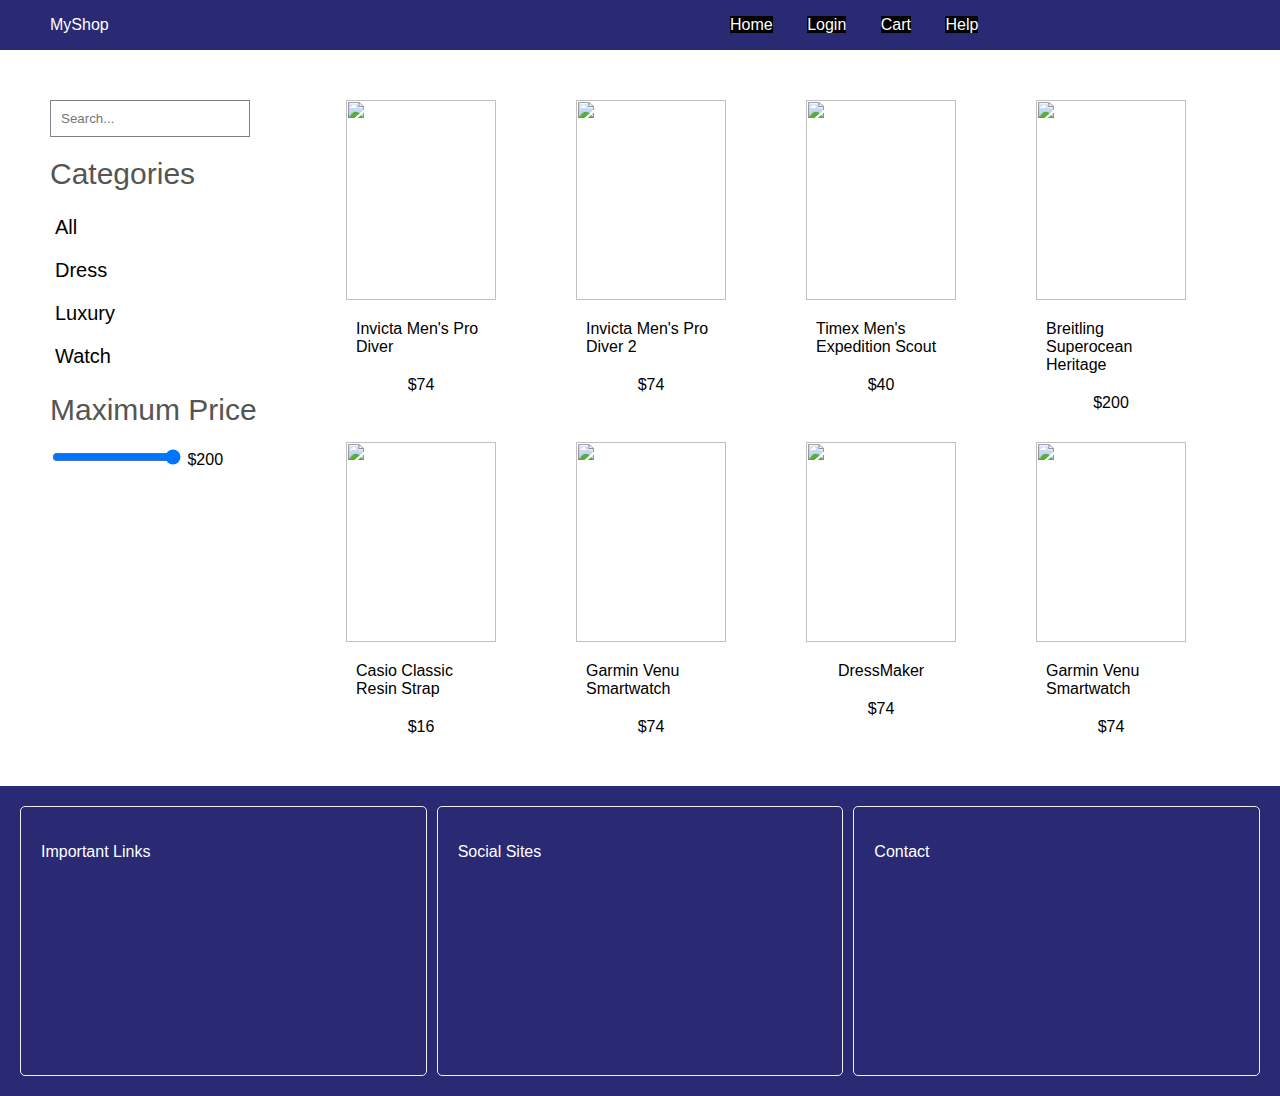
==== index.html @ 8ba4a68e "first commit" ====
<html lang="en">
  <head>
    <meta charset="UTF-8" />
    <meta http-equiv="X-UA-Compatible" content="IE=edge" />
    <meta name="viewport" content="width=device-width, initial-scale=1.0" />
    <link rel="stylesheet" href="styles.css" />    
    <title>Filter Project</title>
  </head>
  <body>
    <nav class="nav-bar">
        <div class="left-bar">
            <span>MyShop</span>
        </div>
        <div class="right-bar">
            <ul>
                <li><a href=index.html>Home</a></li>
                <li><a href=login.html>Login</a></li>
                <li><a href=cart.html>Cart</a></li>
                <li><a href=help.html>Help</a></li>                
            </ul>
        </div>
    </nav>
    <div class="container">
      <div class="leftMenu">
        <input type="text" placeholder="Search..." class="search" />
        <h1>Categories</h1>
        <div class="cats">
        </div>
        <h1>Maximum Price</h1>
        <div class="price">
          <input type="range" class="priceRange" />
          <span class="priceValue"></span>
        </div>
      </div>
      <div class="content">
        <div class="products">
        </div>
      </div>
    </div>
    <footer class="footer">
        <div class="left-footer">
            <p>Important Links</p>
        </div>
        <div class="center-footer">
            <p>Social Sites</p>
        </div>
        <div class="right-footer">
            <p>Contact</p>
        </div>
    </footer>
    <script src="script.js"></script>
  </body>
</html>
---- styles.css ----
body {
    font-family: "Open Sans", sans-serif;
    margin: 0;
  }
  .nav-bar{
    color: white;
    background-color: rgb(41,41,116);
    height: 50px;
    display: flex;
    align-items: center;
    justify-content: space-between;
  }
  .left-bar{
    flex: 2;
    padding: 50px;
  }
  .right-bar{
    flex: 2;
    padding: 50px;
    display: flex;
    gap: 20px;
    ul{
        list-style: none;
        li{
            display: inline;
            a{
                color: white;
                margin-right: 30px;
                text-decoration: none;
                background-color: black;
                &:hover{
                    background-color: orange;
                }
            }
        }
    }
  }
  .container {
    display: flex;
    padding: 50px;
  }
  
  .leftMenu {
    flex: 1;
  }
  
  .search{
    padding: 10px;
    width: 200px;
    border: 1px solid gray;
  }
  
  h1{
    font-size: 30px;
    color: #555;
    font-weight: 300;
  }
  
  
  .cats{
    display: flex;
    flex-direction: column;
    gap: 10px;
  }
  
  .cat{
    cursor: pointer;
    font-size: 20px;
    font-weight: 300;
    padding: 5px;
  }
  
  .content {
    flex: 4;
    display: flex;
    
  }
  
  .products{
    display: flex;    
    flex-wrap: wrap;
    gap: 30px;
  }
  
  .product{
    width: 130px;
    display: flex;
    flex-direction: column;
    gap: 20px;
    align-items: center;
    margin-left: 70px;
    transition: all 0.3s ease;
    &:hover{
        /* background-color: rgb(223, 230, 229); */
        transform: scale(1.1);
    }
  }
  
  img{
    width: 150px;
    height: 200px;
    object-fit: contain;
  }
  
  .name{
    font-weight: 300;
  }
  .footer{
    display: flex;
    height: 30vh;
    background-color: rgb(41,41,116);
    color: white;
    padding: 20px;
    gap: 10px;
}
.left-footer{
    flex: 1;
    border: 1px solid rgb(243, 238, 238);
    padding: 20px;
    border-radius: 5px;
}
.center-footer{
    flex: 1;
    border: 1px solid rgb(243, 238, 238);
    padding: 20px;
    border-radius: 5px;

}
.right-footer{
    flex: 1;
    border: 1px solid rgb(243, 238, 238);
    padding: 20px;
    border-radius: 5px;

}
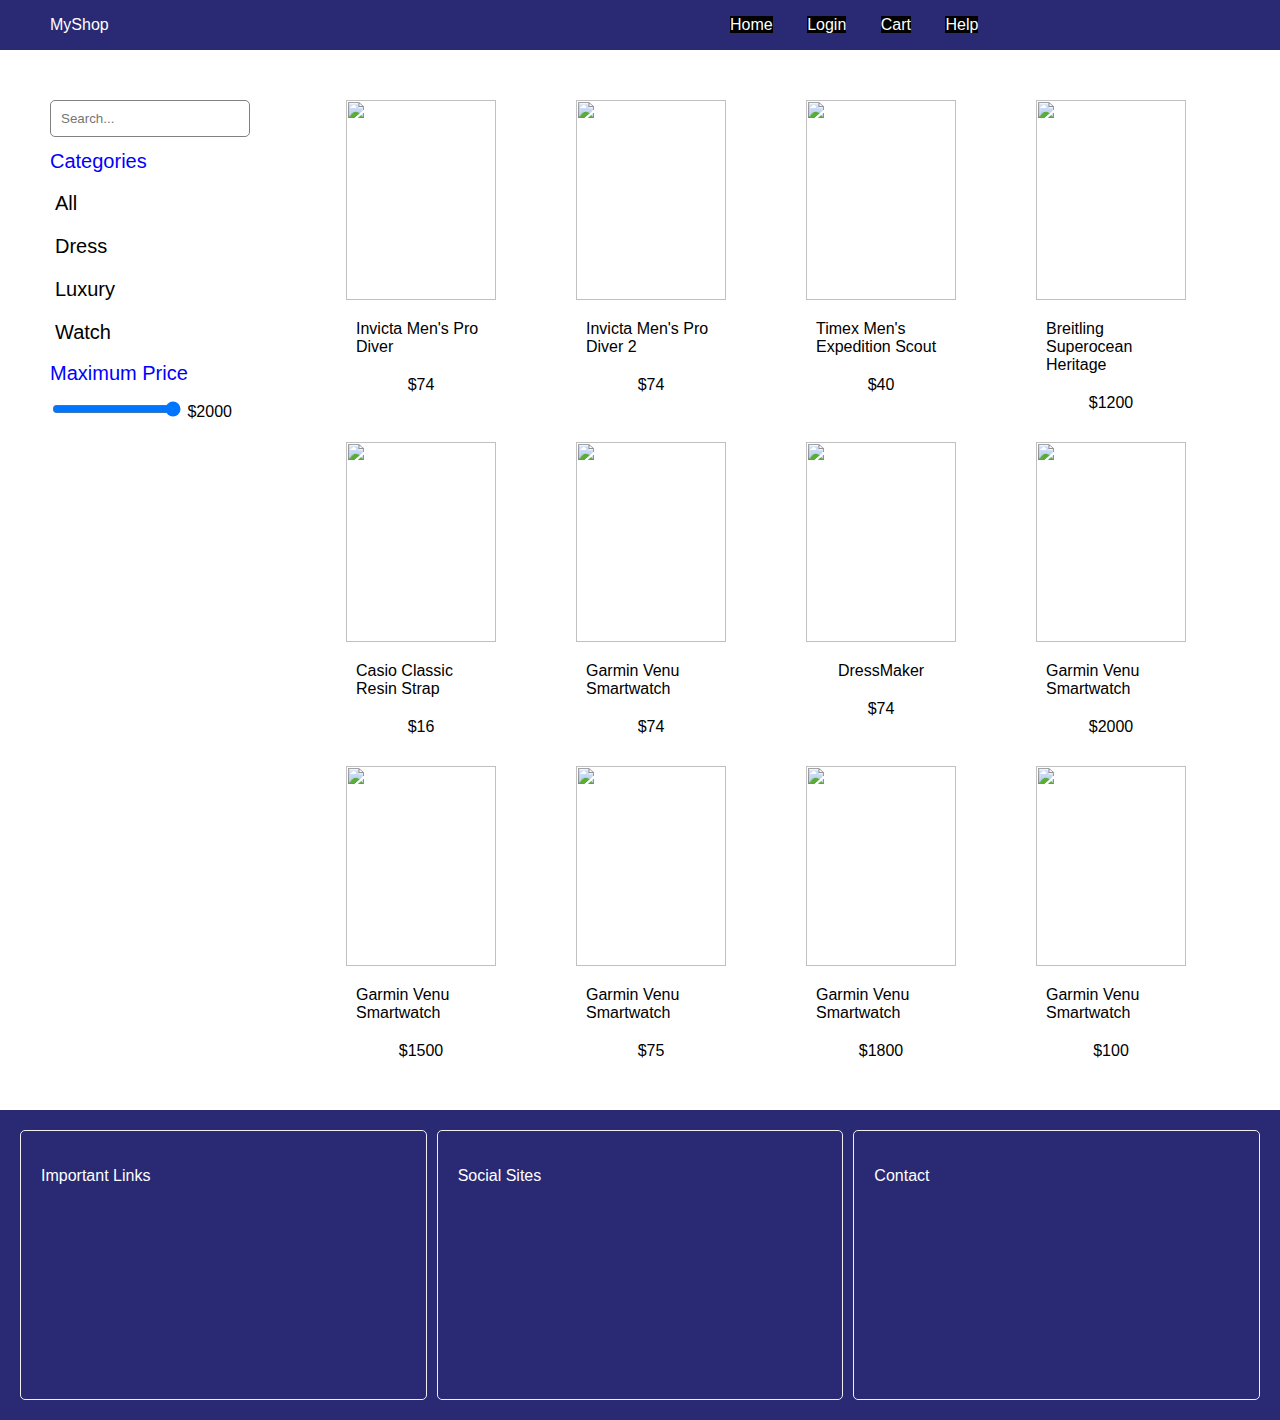
==== commit 5e917169: "Add existing file" ====
--- a/index.html
+++ b/index.html
@@ -4,7 +4,7 @@
     <meta http-equiv="X-UA-Compatible" content="IE=edge" />
     <meta name="viewport" content="width=device-width, initial-scale=1.0" />
     <link rel="stylesheet" href="styles.css" />    
-    <title>Filter Project</title>
+    <title>MyShop</title>
   </head>
   <body>
     <nav class="nav-bar">
--- a/styles.css
+++ b/styles.css
@@ -1,5 +1,5 @@
 body {
-    font-family: "Open Sans", sans-serif;
+    font-family: "Roboto", "Open Sans", sans-serif;
     margin: 0;
   }
   .nav-bar{
@@ -48,11 +48,12 @@
     padding: 10px;
     width: 200px;
     border: 1px solid gray;
+    border-radius: 5px;
   }
   
   h1{
-    font-size: 30px;
-    color: #555;
+    font-size: 20px;
+    color: blue;
     font-weight: 300;
   }
   
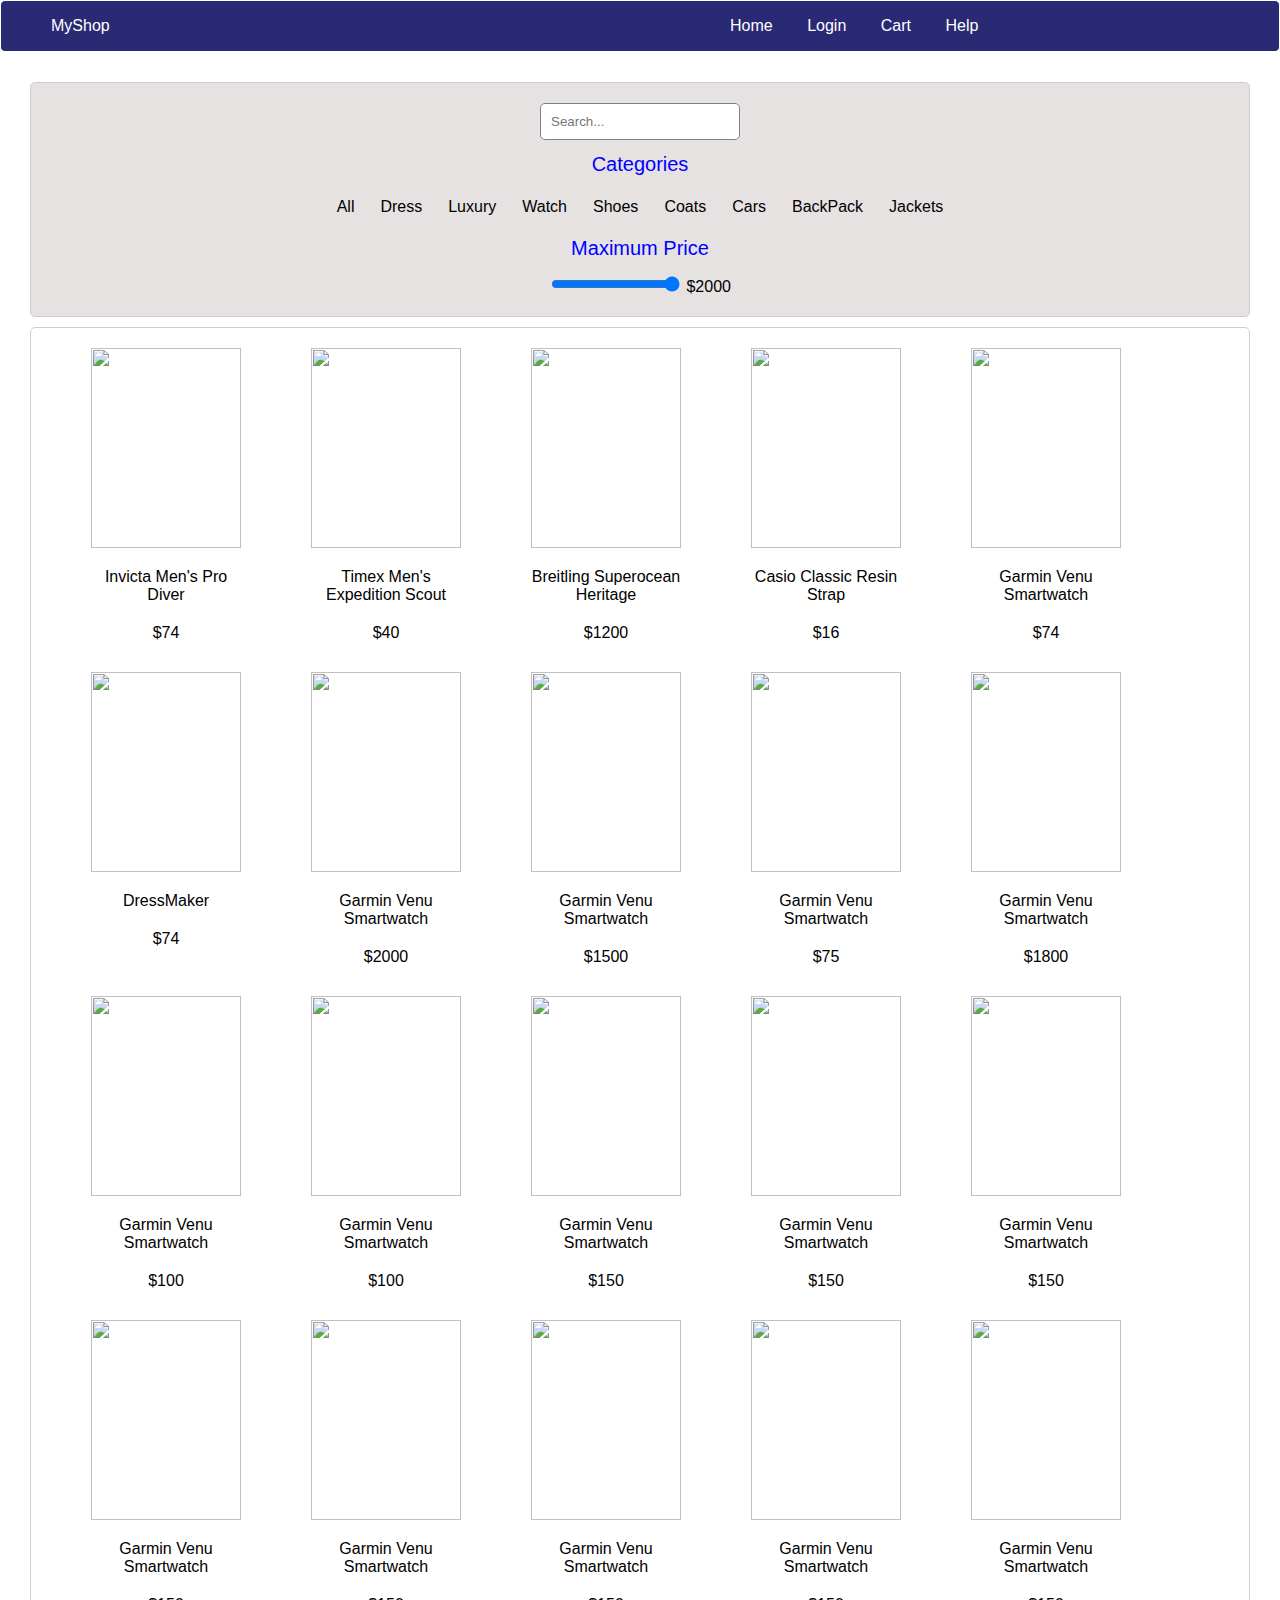
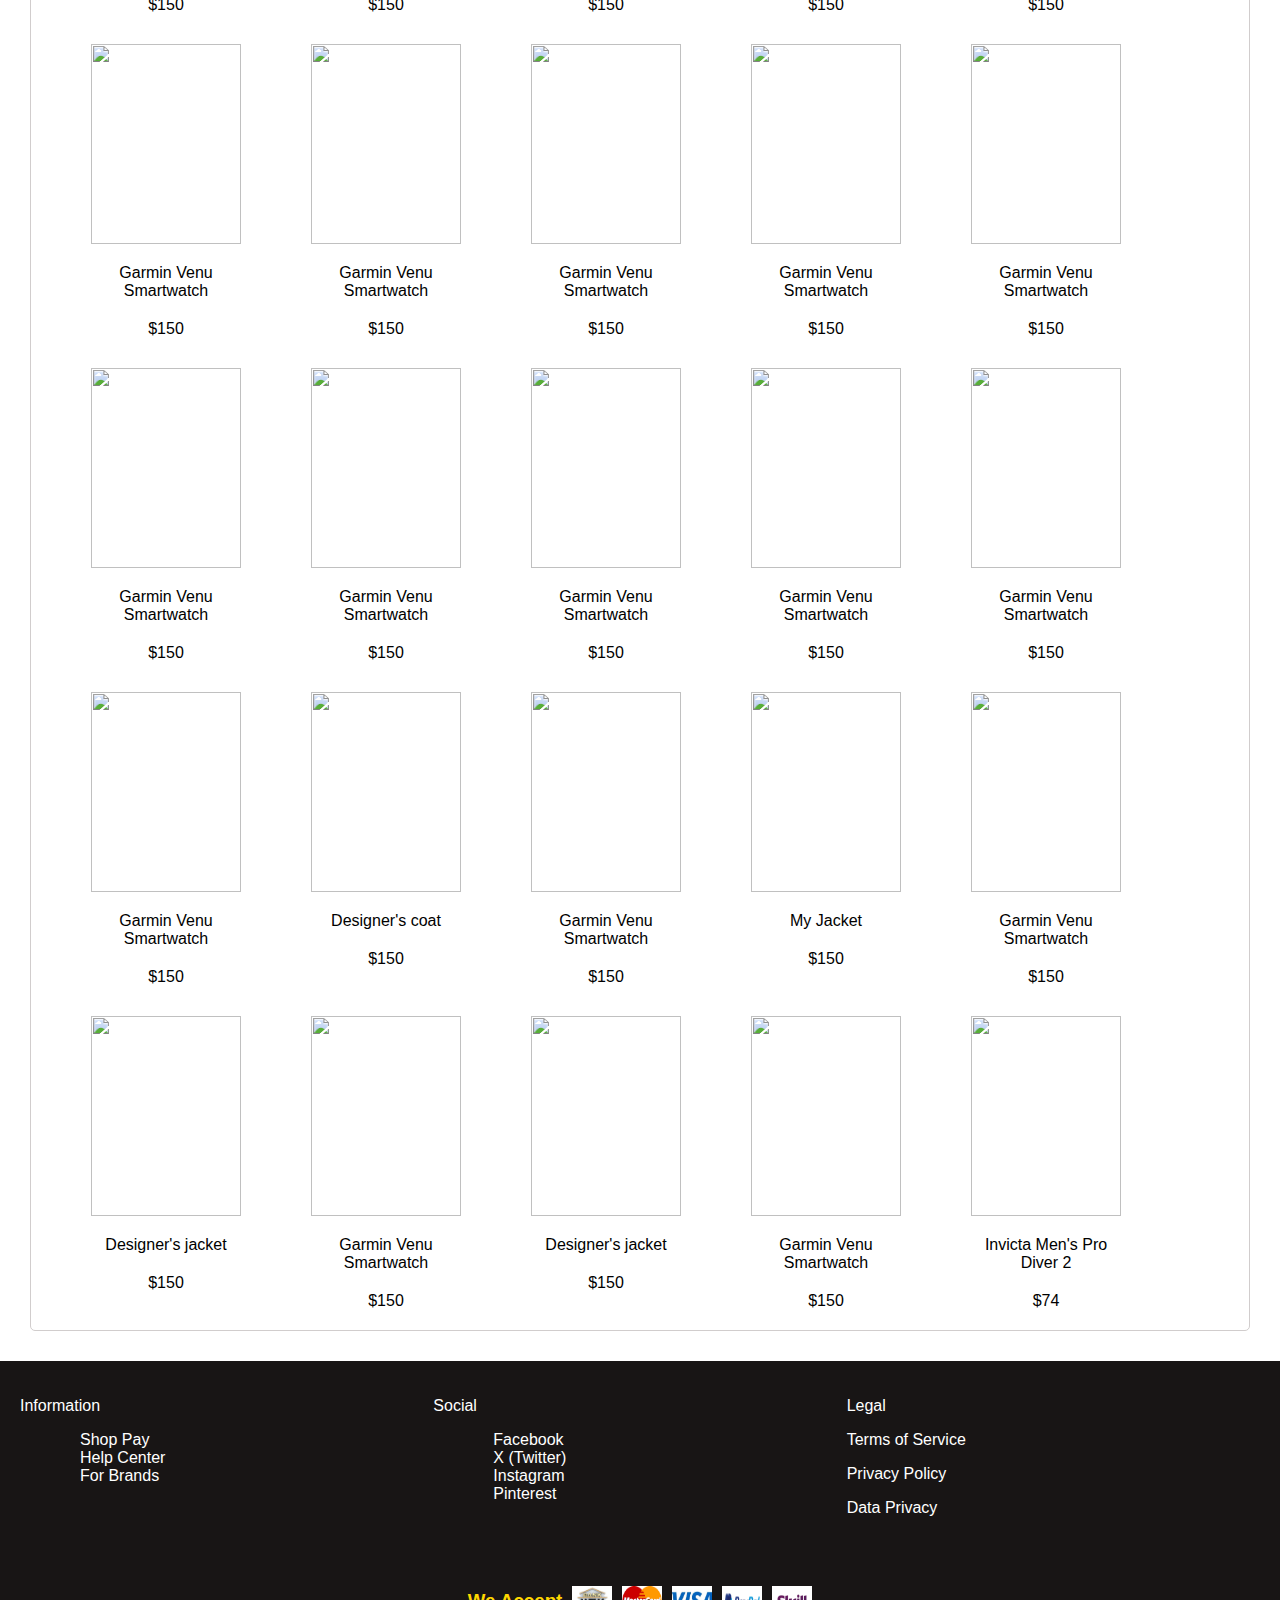
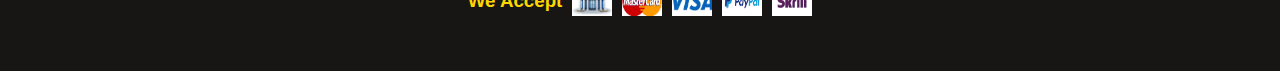
==== commit 5eec8b0e: "Add files via upload" ====
--- a/index.html
+++ b/index.html
@@ -37,17 +37,41 @@
         </div>
       </div>
     </div>
-    <footer class="footer">
-        <div class="left-footer">
-            <p>Important Links</p>
-        </div>
-        <div class="center-footer">
-            <p>Social Sites</p>
-        </div>
-        <div class="right-footer">
-            <p>Contact</p>
-        </div>
-    </footer>
+    <footer class="footer-div">
+      <div class="top">
+          <div class="top-left">
+              <p>Information</p>
+              <ul>
+                  <li>Shop Pay</li>
+                  <li>Help Center</li>
+                  <li>For Brands</li>
+              </ul>
+          </div>
+          <div class="top-center">
+              <p>Social</p>
+              <ul>
+                  <li>Facebook</li>
+                  <li>X (Twitter)</li>
+                  <li>Instagram</li>
+                  <li>Pinterest</li>
+              </ul>
+          </div>
+          <div class="top-right">
+              <p>Legal</p>
+              <p>Terms of Service</p>
+              <p>Privacy Policy</p>
+              <p>Data Privacy</p> 
+          </div>
+      </div>
+      <div class="bottom">
+          <h3>We Accept</h3>
+          <img src="./images/bank.jpeg" />
+          <img src="./images/master.png" />
+          <img src="./images/visa.jpeg" />
+          <img src="./images/paypal.png" />
+          <img src="./images/skrill.png" />            
+      </div>         
+  </footer>    
     <script src="script.js"></script>
   </body>
 </html>--- a/styles.css
+++ b/styles.css
@@ -1,136 +1,196 @@
 body {
-    font-family: "Roboto", "Open Sans", sans-serif;
-    margin: 0;
-  }
-  .nav-bar{
-    color: white;
-    background-color: rgb(41,41,116);
-    height: 50px;
-    display: flex;
-    align-items: center;
-    justify-content: space-between;
-  }
-  .left-bar{
-    flex: 2;
-    padding: 50px;
-  }
-  .right-bar{
-    flex: 2;
-    padding: 50px;
-    display: flex;
-    gap: 20px;
-    ul{
-        list-style: none;
-        li{
-            display: inline;
-            a{
-                color: white;
-                margin-right: 30px;
-                text-decoration: none;
-                background-color: black;
-                &:hover{
-                    background-color: orange;
-                }
-            }
-        }
-    }
-  }
-  .container {
-    display: flex;
-    padding: 50px;
-  }
-  
-  .leftMenu {
-    flex: 1;
-  }
-  
-  .search{
-    padding: 10px;
-    width: 200px;
-    border: 1px solid gray;
-    border-radius: 5px;
-  }
-  
-  h1{
-    font-size: 20px;
-    color: blue;
-    font-weight: 300;
-  }
-  
-  
-  .cats{
-    display: flex;
-    flex-direction: column;
-    gap: 10px;
-  }
-  
-  .cat{
-    cursor: pointer;
-    font-size: 20px;
-    font-weight: 300;
-    padding: 5px;
-  }
-  
-  .content {
-    flex: 4;
-    display: flex;
-    
-  }
-  
-  .products{
-    display: flex;    
-    flex-wrap: wrap;
-    gap: 30px;
-  }
-  
-  .product{
-    width: 130px;
-    display: flex;
-    flex-direction: column;
-    gap: 20px;
-    align-items: center;
-    margin-left: 70px;
-    transition: all 0.3s ease;
-    &:hover{
-        /* background-color: rgb(223, 230, 229); */
-        transform: scale(1.1);
-    }
-  }
-  
-  img{
-    width: 150px;
-    height: 200px;
-    object-fit: contain;
-  }
-  
-  .name{
-    font-weight: 300;
-  }
-  .footer{
-    display: flex;
-    height: 30vh;
-    background-color: rgb(41,41,116);
-    color: white;
-    padding: 20px;
-    gap: 10px;
+  font-family: "arial", "Roboto", "Open Sans", sans-serif;
+  margin: 0;
 }
-.left-footer{
-    flex: 1;
-    border: 1px solid rgb(243, 238, 238);
-    padding: 20px;
-    border-radius: 5px;
+.nav-bar{
+  color: white;
+  background-color: rgb(41,41,116);
+  height: 50px;
+  display: flex;
+  align-items: center;
+  justify-content: space-between;
+  border: 1px solid white;
+  border-radius: 5px;
 }
-.center-footer{
-    flex: 1;
-    border: 1px solid rgb(243, 238, 238);
-    padding: 20px;
-    border-radius: 5px;
-
+.left-bar{
+  flex: 2;
+  padding: 50px;
 }
-.right-footer{
-    flex: 1;
-    border: 1px solid rgb(243, 238, 238);
-    padding: 20px;
-    border-radius: 5px;
-
+.left-bar span{
+  cursor: pointer;
+}
+.right-bar{
+  flex: 2;
+  padding: 50px;
+  display: flex;
+  gap: 20px;
+}
+.right-bar ul{
+  list-style: none;
+}
+.right-bar ul li{
+  display: inline-block;  
+}
+.right-bar ul li a{
+  color: white;
+  margin-right: 30px;
+  text-decoration: none;
+}
+.right-bar ul li a:hover{
+  background-color: orange;
+  border-radius: 3px;
+  padding: 5px;
+}
+.container {
+  display: flex;
+  flex-direction: column;
+  padding: 30px;  
+}  
+.leftMenu {
+  display: flex;
+  flex-direction: column;
+  border: 1px solid rgb(209, 205, 205);
+  border-radius: 5px;
+  padding: 20px;
+  margin-bottom: 10px; 
+  background-color: rgb(230, 226, 226);
+  align-items: center;   
+} 
+.search{
+  padding: 10px;
+  width: 200px;
+  border: 1px solid gray;
+  border-radius: 5px;
+}  
+h1{
+  font-size: 20px;
+  color: blue;
+  font-weight: 300;
+} 
+.cats{
+  display: flex;
+  gap: 10px;    
+}  
+.cat{
+  cursor: pointer;
+  font-size: 16px;
+  font-weight: 300;
+  padding: 8px;    
+}
+.cat :hover{
+  background-color: orange;
+}  
+.content {
+  display: flex;
+} 
+.products{
+  display: flex;    
+  flex-wrap: wrap;
+  gap: 30px;
+  border: 1px solid rgb(209, 205, 205);
+  border-radius: 5px;
+  padding: 20px;   
+}  
+.product{
+  width: 150px;
+  display: flex;
+  flex-direction: column;
+  gap: 20px;
+  align-items: center;
+  margin-left: 40px;
+  text-align: center;
+  transition: all 0.3s ease;    
+}
+.product img:hover{
+  transform: scale(1.1);
+  cursor: pointer;
+}  
+.product img{
+  width: 150px;
+  height: 200px;
+  object-fit: contain;
+}  
+.name{
+  font-weight: 300;
+}
+.cart-container{
+  display: flex;
+}
+.left-cart{
+  flex: 3;
+  border: 1px solid rgb(211, 208, 208);
+  padding: 20px;
+  margin: 10px;
+  border-radius: 5px;
+}
+.right-cart{
+  flex: 1;
+  border: 1px solid rgb(211, 208, 208);
+  padding: 20px;
+  margin: 10px;
+  border-radius: 5px;
+}
+.login{
+  display: flex;
+  flex-direction: column;
+  align-items: center;
+  justify-content: center;    
+  height: 100vh;
+  width: 100%;    
+  gap: 20px;   
+}
+.login input{
+  padding: 5px;
+  width: 30%;
+}
+.help-container{
+  border: 1px solid rgb(211, 208, 208);
+  padding: 20px;
+  margin: 10px;
+  border-radius: 5px;
+}
+.footer-div{
+  background-color: rgb(24, 21, 21);
+  height: 30vh;
+  display: flex;
+  flex-direction: column;
+  justify-content: space-between;
+  padding: 20px;
+  color: gold;  
+}
+.top{
+  display: flex;
+  color: white;
+}
+.top-left{
+  flex: 1;
+}
+.top-left ul{
+  list-style: none;
+  margin-left: 20px;
+}
+.top-center{
+  flex: 1;
+}
+.top-center ul{
+  list-style: none;
+  margin-left: 20px;
+}
+.top-right{
+  flex: 1;
+}
+.bottom{
+  display: flex;
+  margin-bottom: 20px;
+  gap: 10px;
+  align-items: center;
+  justify-content: center;
+  transition: all 0.3s ease;      
+}
+.bottom img{
+  width: 40px;
+  height: 30px;   
+}
+.bottom img:hover{
+  transform: scaleX(1.2);
 }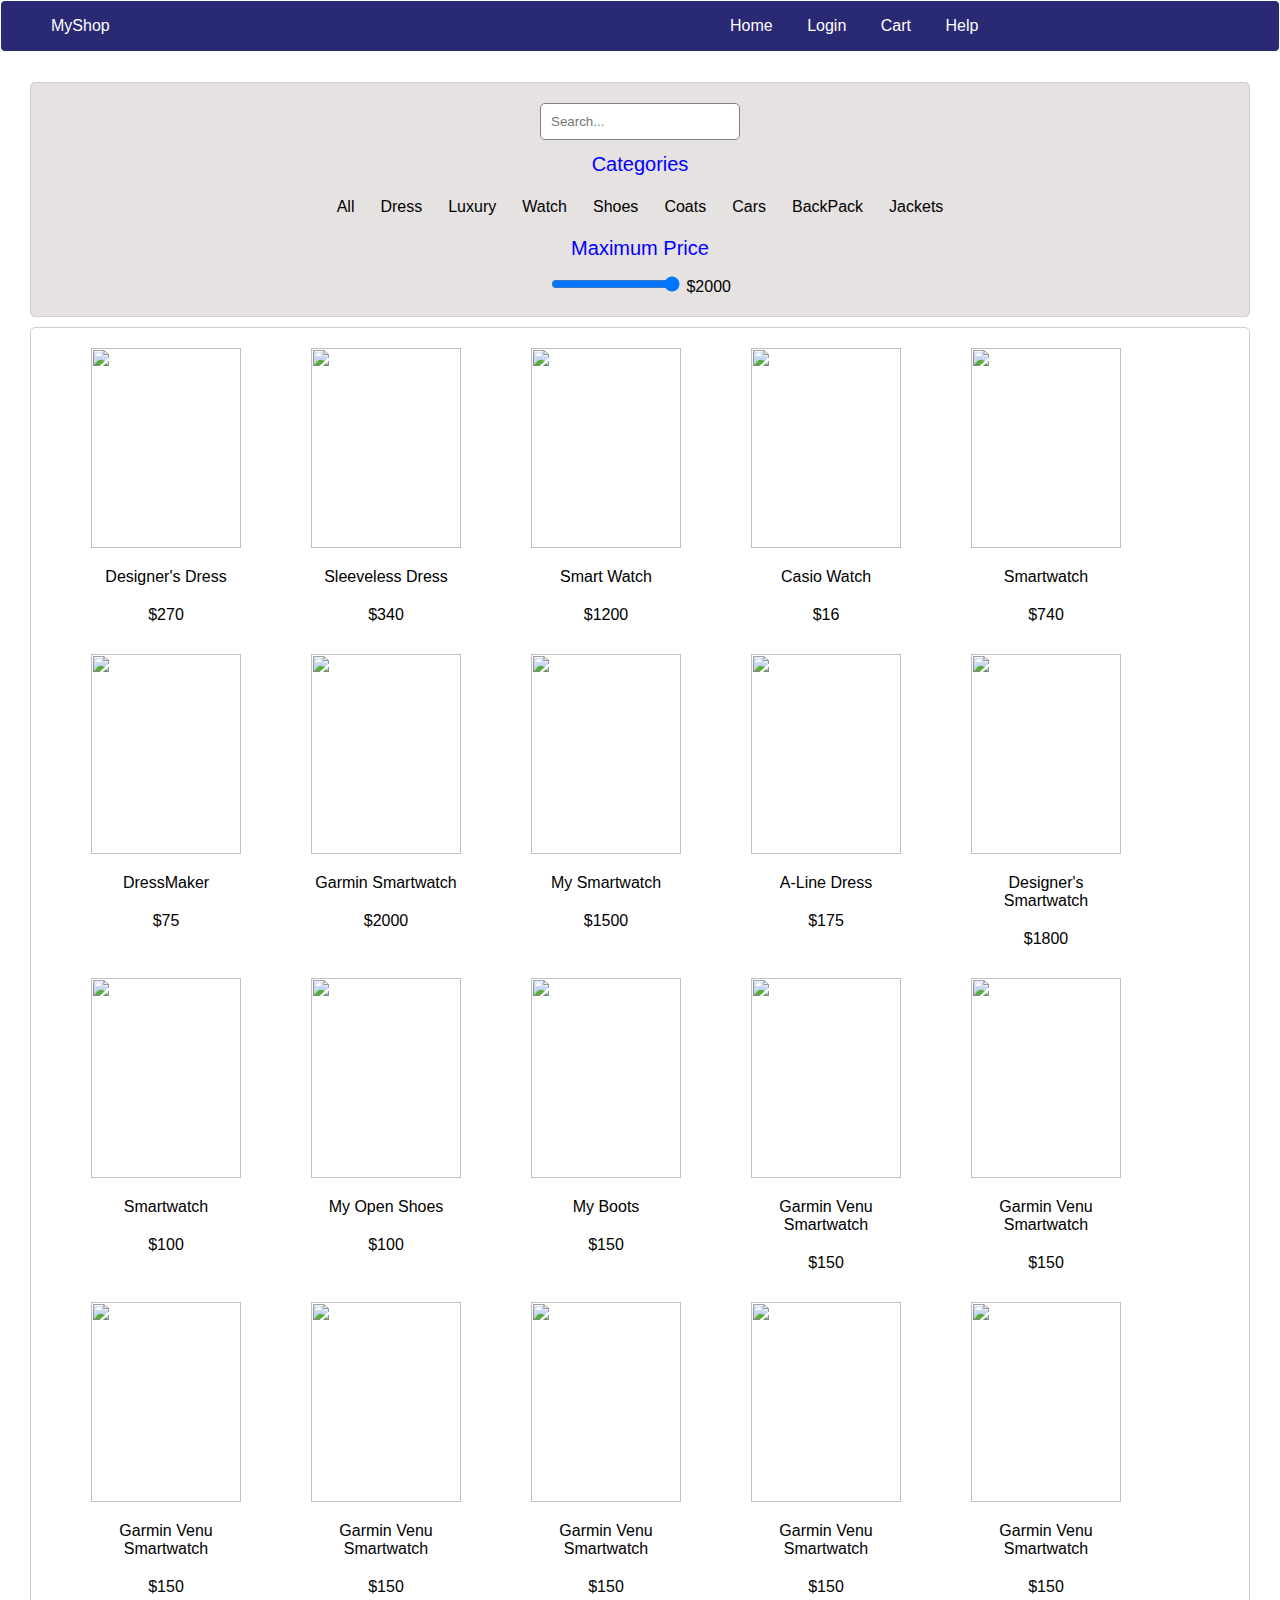
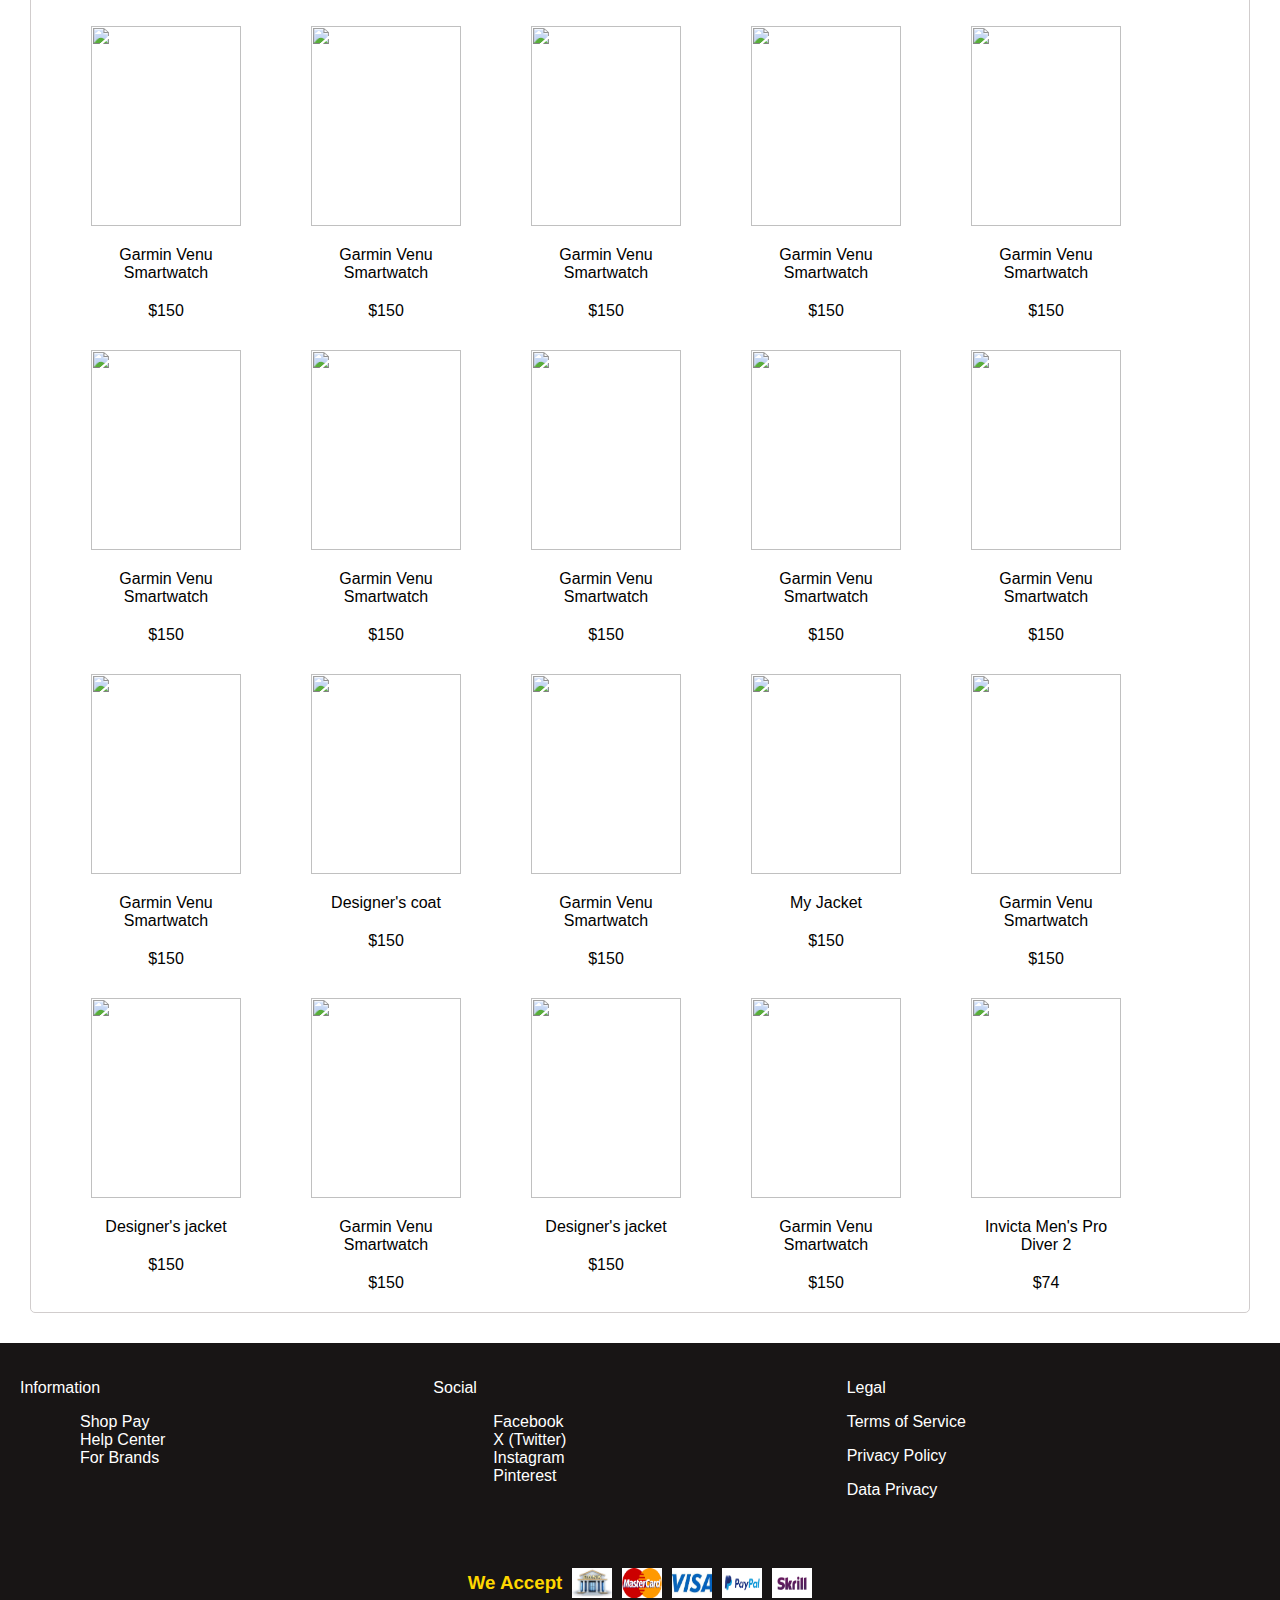
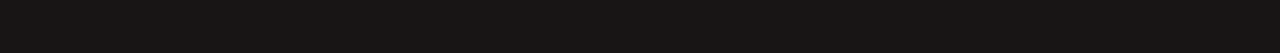
==== commit bc30450d: "Add files via upload" ====
--- a/index.html
+++ b/index.html
@@ -4,7 +4,7 @@
     <meta http-equiv="X-UA-Compatible" content="IE=edge" />
     <meta name="viewport" content="width=device-width, initial-scale=1.0" />
     <link rel="stylesheet" href="styles.css" />    
-    <title>MyShop</title>
+    <title>MyShop Cart</title>
   </head>
   <body>
     <nav class="nav-bar">
